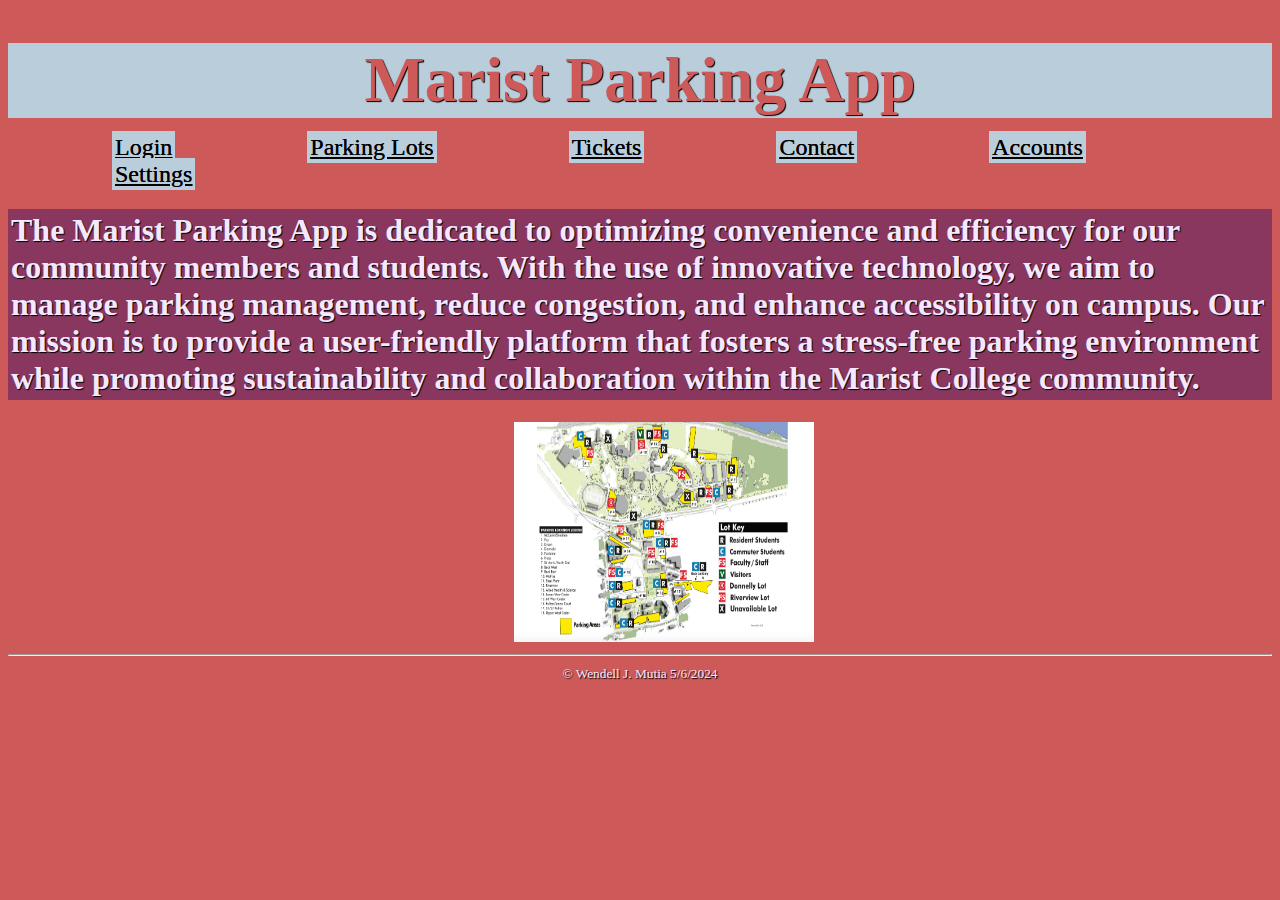
==== parking.html @ 1a2f8141 "Marist Parking App: Updated JSON, working on parking spaces." ====
<!DOCTYPE html>
<html>

<head>
<title>Parking App Homepage!</title>
<link rel="stylesheet" href="parking.css">
<style>
    li {
        text-shadow: 0px 0px 0px black;
    }
</style>

</head>

<body>

    <header>
        <h1 id="header_title">Marist Parking App</h1>
    </header>
    <!-- We have a problem - 404 - Page not Found - links back to homepage-->
    
        <div class="navbar">
            <!--Login, help, contact, tickets, accounts -->
            <ul>
                <li id="navbar"><a href="404.html">Login</a></li>
                <li id="navbar"><a href="parkinglots.html">Parking Lots</a></li>
                <li id="navbar"><a href="404.html">Tickets</a></li>
                <li id="navbar"><a href="404.html">Contact</a></li>
                <li id="navbar"><a href="404.html">Accounts</a></li>
                <li id="navbar"><a href="404.html">Settings</a></li>
            </ul>
        </div>
    
    <h1 class="boxed-content" id="mission-statement">
        The Marist Parking App is dedicated to optimizing convenience and efficiency for our community members and students. With the use of innovative technology, we aim to manage parking management, reduce congestion, and enhance accessibility on campus. Our mission is to provide a user-friendly platform that fosters a stress-free parking environment while promoting sustainability and collaboration within the Marist College community.
    </h1>
    <img src="MaristParking.jpg" width="300" height="220" style="margin-left: 40%"> 

    <hr>
    <footer>
        <small>&copy; Wendell J. Mutia 5/6/2024</small>
    </footer>
</body>

</html>
---- parking.css ----
header {
    display: block;
    background-color: #BACDDB;
    color: #CE5959;
    height: 75px;
    text-align: center;
    font-size: 32px;
}

nav {
    border-bottom: 1px solid black;
}

.breadcrumbs ol {
    list-style-type: none;
    padding-left: 0;
}

.breadcrumbs {
    display: inline-block;
}

.breadcrumbs a::after {
    display: inline-block;
    color: #F3E8FF;
    content: '>';
    font-size: 80%;
    font-weight: bold;
    padding: 0 3px;
}


body {
    background-color: #CE5959;
    color: #F3E8FF;
    text-shadow: 1px 1px 1px black;
}

#navbar {
    display: inline;
    font-size: 24px;
    margin: 64px;
    border: 3px solid #BACDDB;
    background-color: #BACDDB;
}

a:link {
    color: black;
}

a:visited {
    color: blue
}

.boxed-content {
    border: 3px solid #89375F;
    background-color: #89375F;
    display: block;
    
}

footer,hr  {
    text-align: center;
    color: #F3E8FF;
}
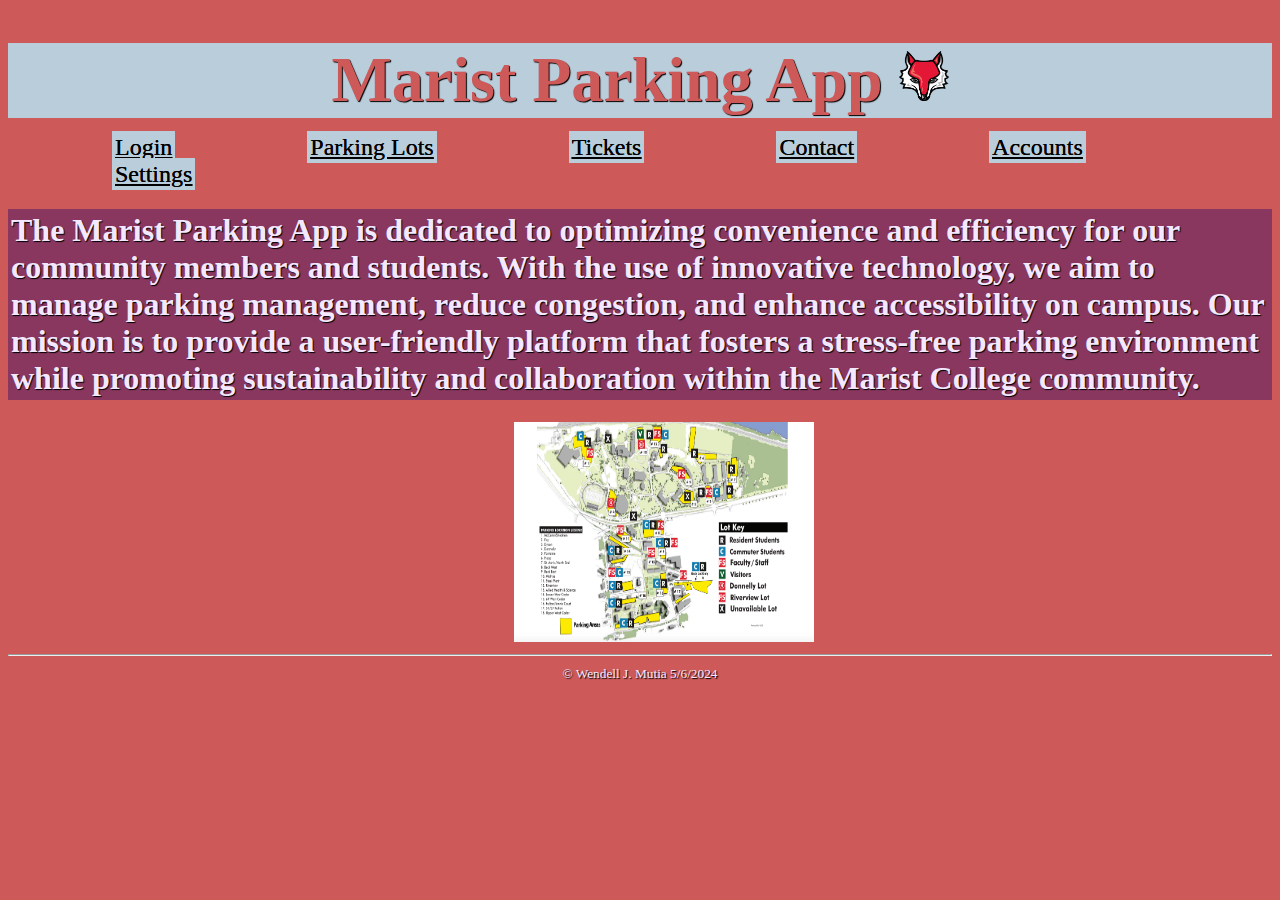
==== commit 0b4f6fbb: "Marist parking app: Updated JSON file and finished parkingspaces.html" ====
--- a/parking.html
+++ b/parking.html
@@ -15,7 +15,7 @@
 <body>
 
     <header>
-        <h1 id="header_title">Marist Parking App</h1>
+        <h1 id="header_title">Marist Parking App <img src="logo.jpg" width="50" height="50"></h1>
     </header>
     <!-- We have a problem - 404 - Page not Found - links back to homepage-->
     
